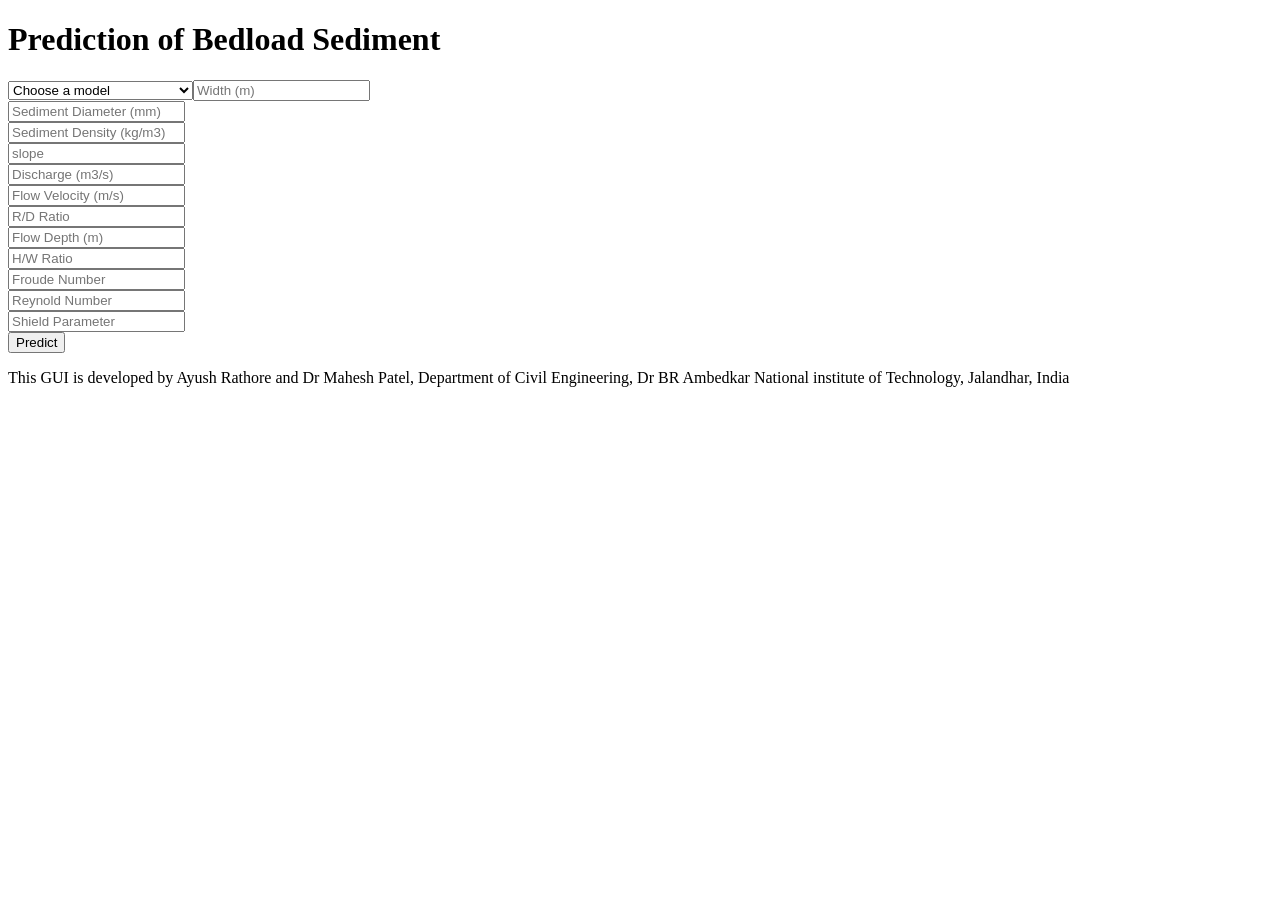
==== templates/index.html @ 4aae15cd "first commit" ====
<!DOCTYPE html>
<html >
<head>
  <meta charset="UTF-8">
  <title>ML API</title>
  <link href='https://fonts.googleapis.com/css?family=Pacifico' rel='stylesheet' type='text/css'>
<link href='https://fonts.googleapis.com/css?family=Arimo' rel='stylesheet' type='text/css'>
<link href='https://fonts.googleapis.com/css?family=Hind:300' rel='stylesheet' type='text/css'>
<link href='https://fonts.googleapis.com/css?family=Open+Sans+Condensed:300' rel='stylesheet' type='text/css'>
<link rel="stylesheet" href="static/css/style2.css">
  
</head>

<body>
  <div class="login">
    <h1>Prediction of Bedload Sediment </h1>
  </div>
  
 <div class="login-container">
   <div class="form">
   
     <!-- Main Input For Receiving Query to our ML -->
    <form action="/predict"method="post">
      <div class="input-group">
        <select name="mod" id="mod">
          <div class="select-wrapper">
        <option value ="0">Choose a model</option>
        <option value="1">Xgboost Regression</option>
        <option value="2">Linear Regression</option>
        <option value="3">K-nearest Neighbor Reg</option>
        <option value="4">Extratree Regression</option>
        <option value="5">Random Forest Regression</option>
        <option value="6">Bagging Regression</option>
          </div>
        
      </div>
      <div class="input-group">
    	<input type="text" name="w" placeholder="Width (m)" required="required" />
      </div>
      <div class="input-group">
        <input type="text" name="d" placeholder="Sediment Diameter (mm)" required="required" />
      </div>
        <div class="input-group">
		<input type="text" name="rho" placeholder="Sediment Density (kg/m3)" required="required" />
  </div>
    <div class="input-group">
    	<input type="text" name="s" placeholder="slope" required="required" />
    </div>
      <div class="input-group">
        <input type="text" name="q" placeholder="Discharge (m3/s)" required="required" />
      </div>
        <div class="input-group">
		<input type="text" name="v" placeholder="Flow Velocity (m/s)" required="required" />
  </div>
        <div class="input-group">
		<input type="text" name="rd" placeholder="R/D Ratio" required="required" />
  </div>
        <div class="input-group">
		<input type="text" name="h" placeholder="Flow Depth (m)" required="required" />
  </div>
        <div class="input-group">
		<input type="text" name="hw" placeholder="H/W Ratio" required="required" />
  </div>
        <div class="input-group">
		<input type="text" name="fr" placeholder="Froude Number" required="required" />
  </div>
        <div class="input-group">
		<input type="text" name="Re" placeholder="Reynold Number" required="required" />
  </div>
        <div class="input-group">
		<input type="text" name="sh" placeholder="Shield Parameter" required="required" />
  </div>
        <button type="submit" class="btn btn-primary btn-block btn-large">Predict</button>
    </form>

  </div>
</div>
<footer>
    <p>This GUI is developed by Ayush Rathore and Dr Mahesh Patel, Department of Civil Engineering, Dr BR Ambedkar National institute of Technology, Jalandhar, India</p>
		</footer>
</body>

</html>
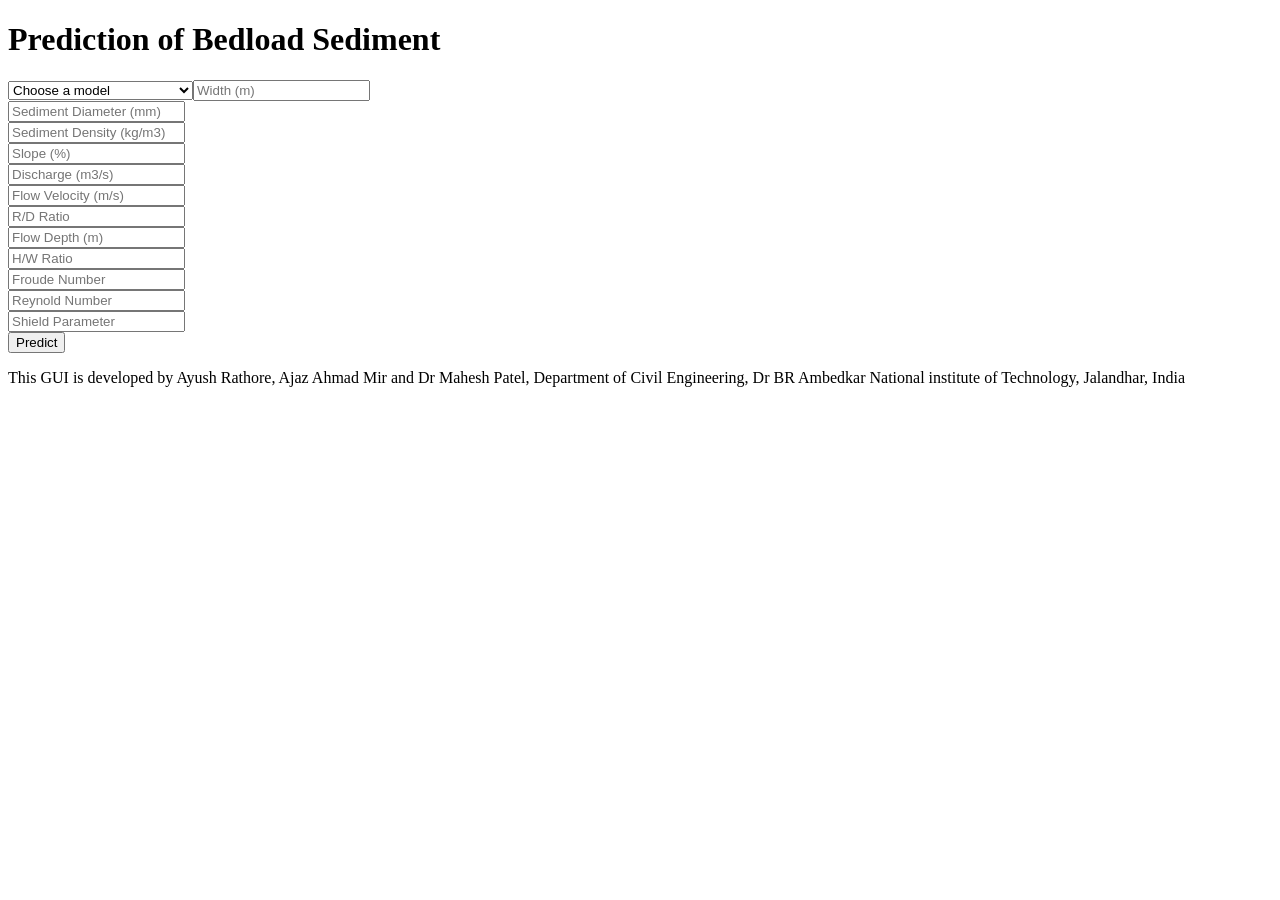
==== commit e169d779: "corrections" ====
--- a/templates/index.html
+++ b/templates/index.html
@@ -44,7 +44,7 @@
 		<input type="text" name="rho" placeholder="Sediment Density (kg/m3)" required="required" />
   </div>
     <div class="input-group">
-    	<input type="text" name="s" placeholder="slope" required="required" />
+    	<input type="text" name="s" placeholder="Slope (%)" required="required" />
     </div>
       <div class="input-group">
         <input type="text" name="q" placeholder="Discharge (m3/s)" required="required" />
@@ -76,7 +76,7 @@
   </div>
 </div>
 <footer>
-    <p>This GUI is developed by Ayush Rathore and Dr Mahesh Patel, Department of Civil Engineering, Dr BR Ambedkar National institute of Technology, Jalandhar, India</p>
+    <p>This GUI is developed by Ayush Rathore, Ajaz Ahmad Mir and Dr Mahesh Patel, Department of Civil Engineering, Dr BR Ambedkar National institute of Technology, Jalandhar, India</p>
 		</footer>
 </body>
 
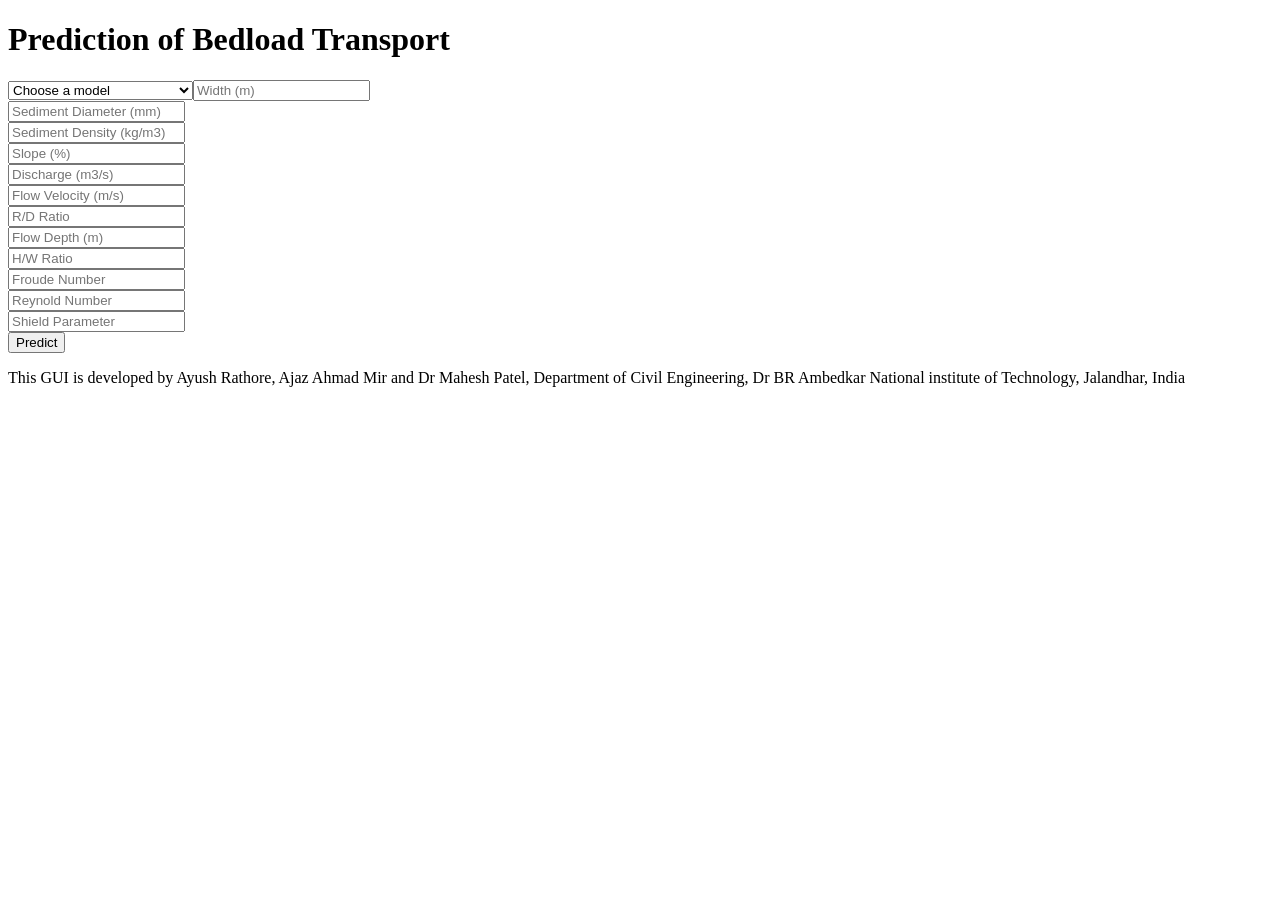
==== commit 3f0b9f97: "corrections" ====
--- a/templates/index.html
+++ b/templates/index.html
@@ -13,7 +13,7 @@
 
 <body>
   <div class="login">
-    <h1>Prediction of Bedload Sediment </h1>
+    <h1>Prediction of Bedload Transport </h1>
   </div>
   
  <div class="login-container">
